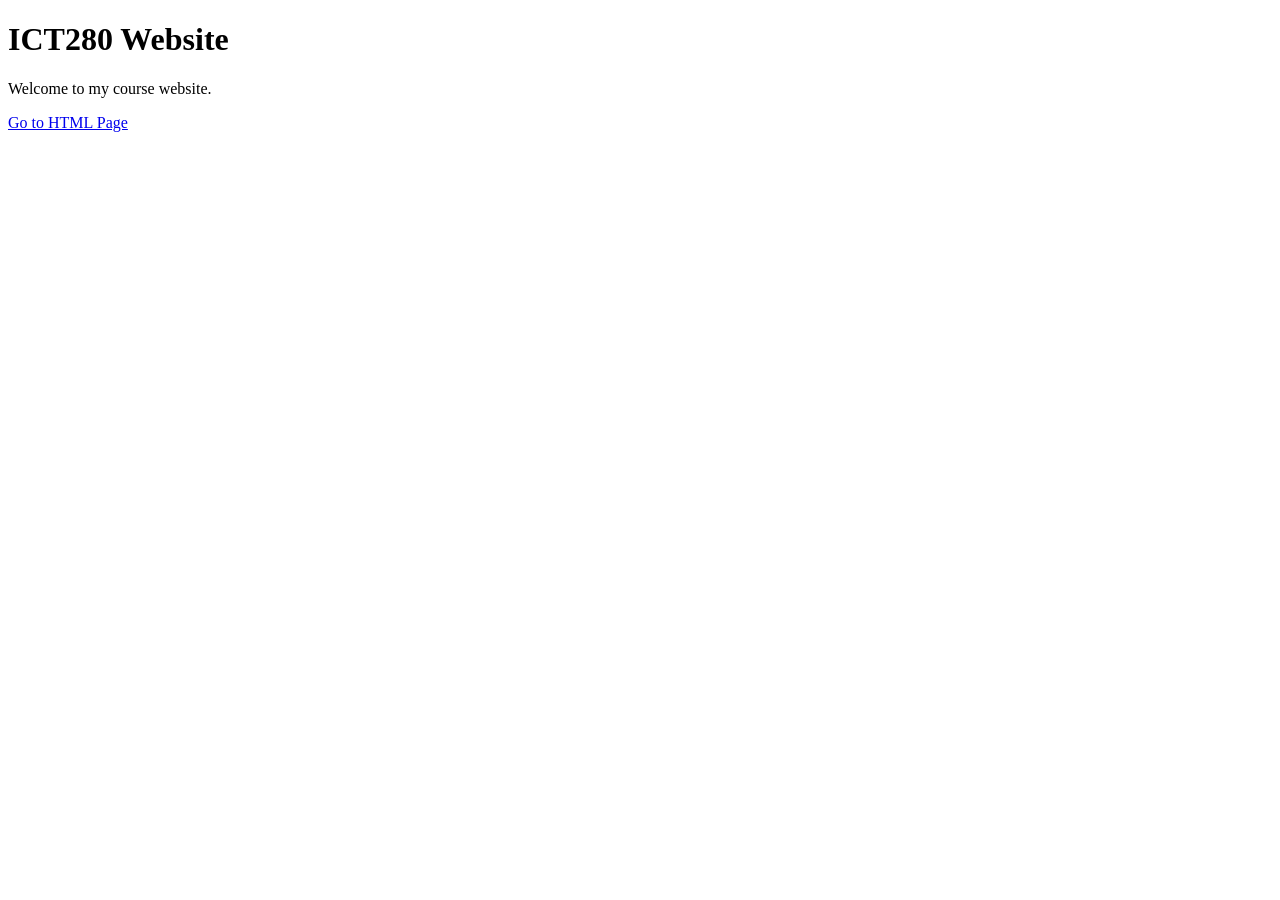
==== index.html @ 96cc0faa "Added Project 2 HTML page" ====
<!DOCTYPE html>
<html>
    <head>
  <title>ICT280 Home</title>
    </head>

    <body>

        <h1>ICT280 Website</h1>

        <p>Welcome to my course website.</p>

        <a href="html/project2.html">Go to HTML Page</a>
    </body>
</html>
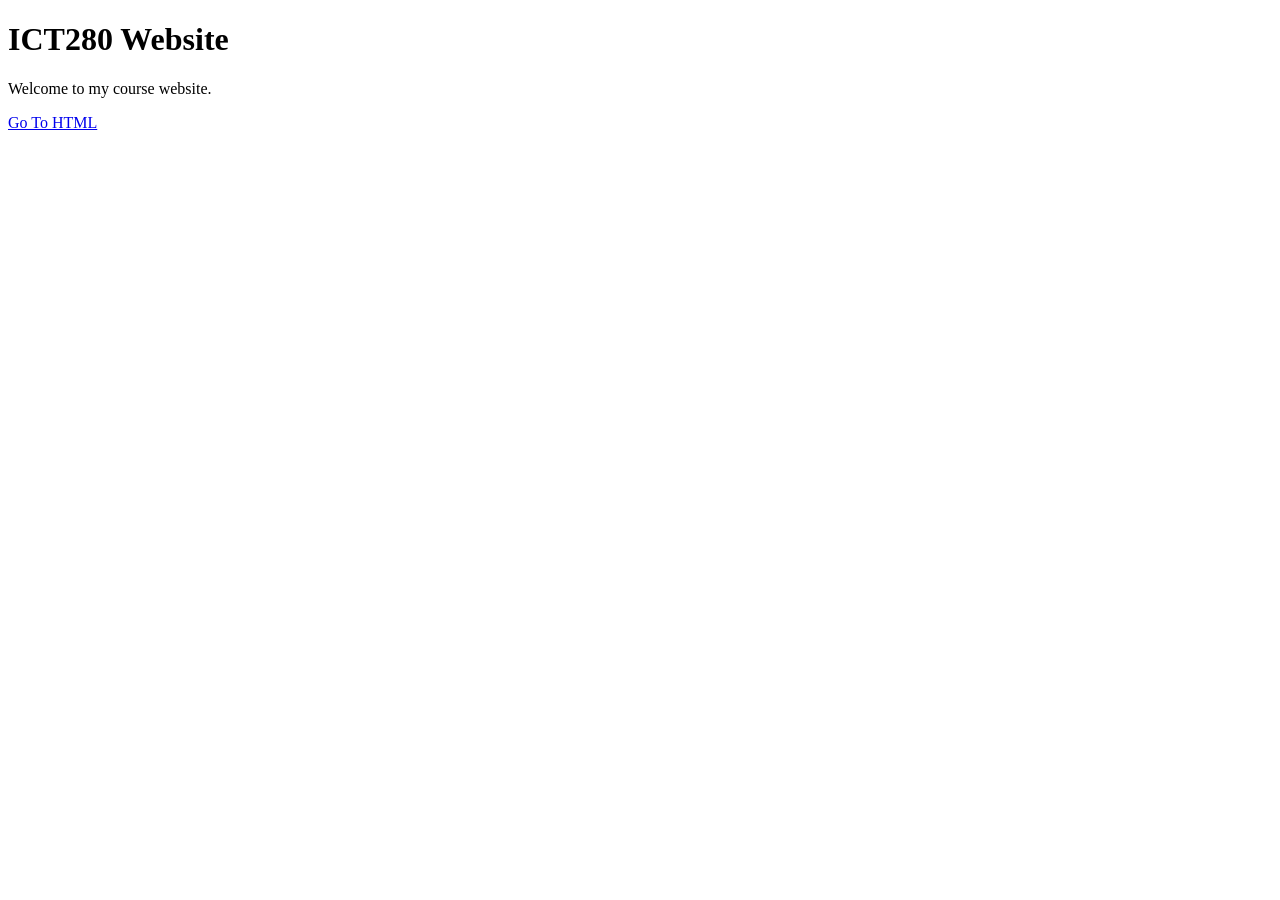
==== commit a4c8def8: "project 3 submission" ====
--- a/index.html
+++ b/index.html
@@ -10,6 +10,7 @@
 
         <p>Welcome to my course website.</p>
 
-        <a href="html/project2.html">Go to HTML Page</a>
+        <a href= "html/project2.html">Go To HTML</a>
     </body>
-</html>+</html>
+<!--Test-->
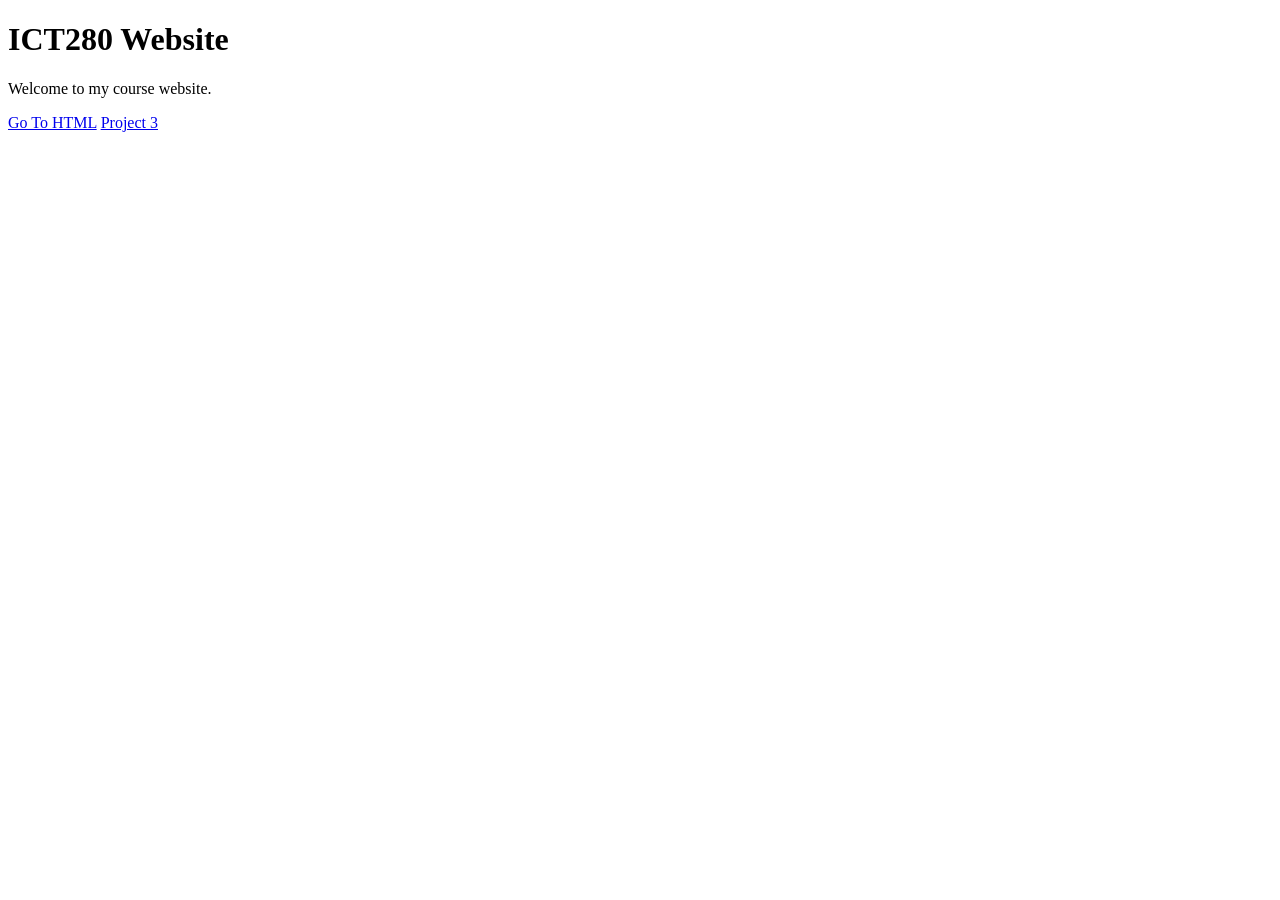
==== commit 44c4fb83: "project 3 submission fixes" ====
--- a/index.html
+++ b/index.html
@@ -11,6 +11,7 @@
         <p>Welcome to my course website.</p>
 
         <a href= "html/project2.html">Go To HTML</a>
+        <a href="html/project3.html">Project 3</a>
     </body>
 </html>
 <!--Test-->
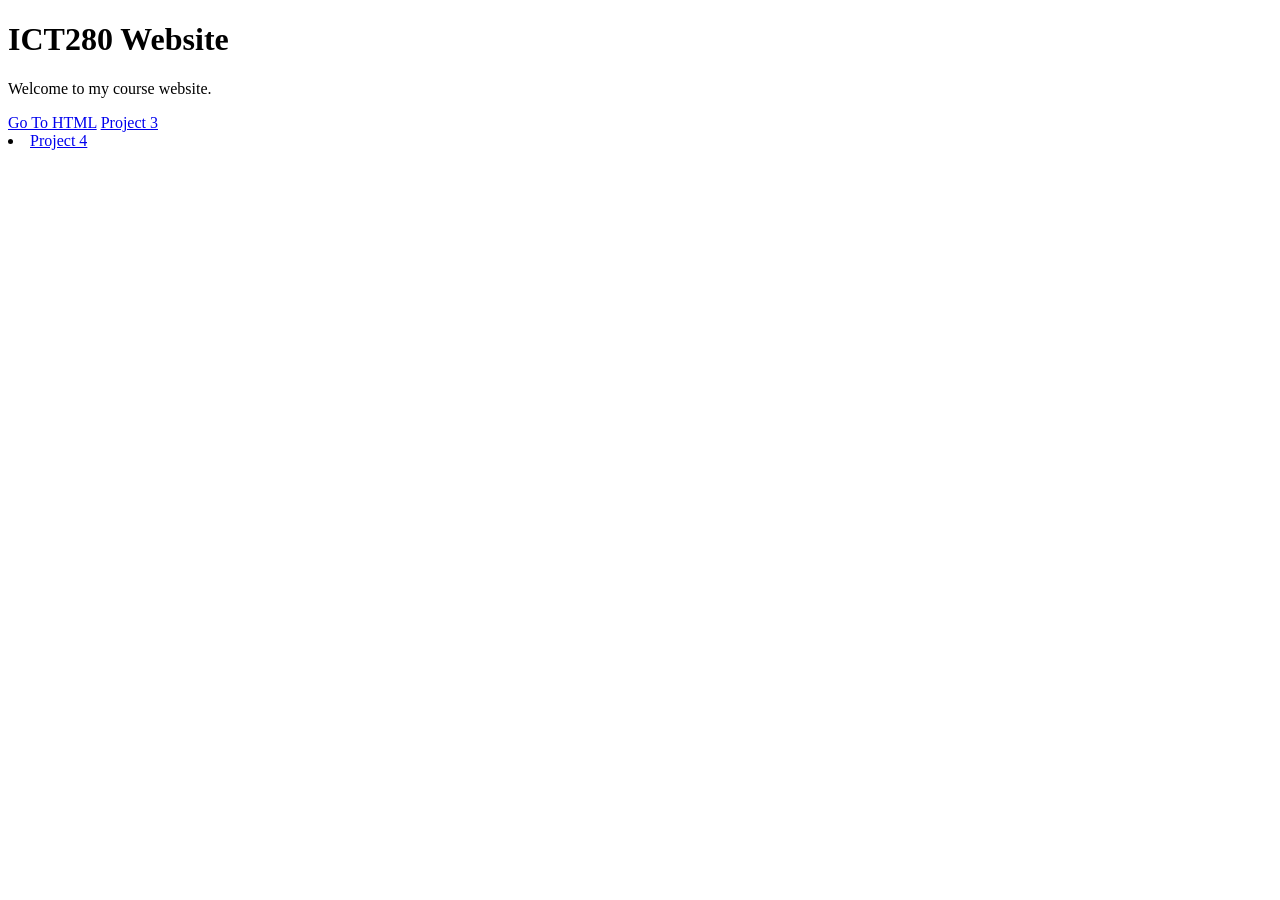
==== commit 5f421c4b: "v2 project4" ====
--- a/index.html
+++ b/index.html
@@ -12,6 +12,7 @@
 
         <a href= "html/project2.html">Go To HTML</a>
         <a href="html/project3.html">Project 3</a>
+        <li><a href="html/project4.html">Project 4</a></li>
     </body>
 </html>
 <!--Test-->
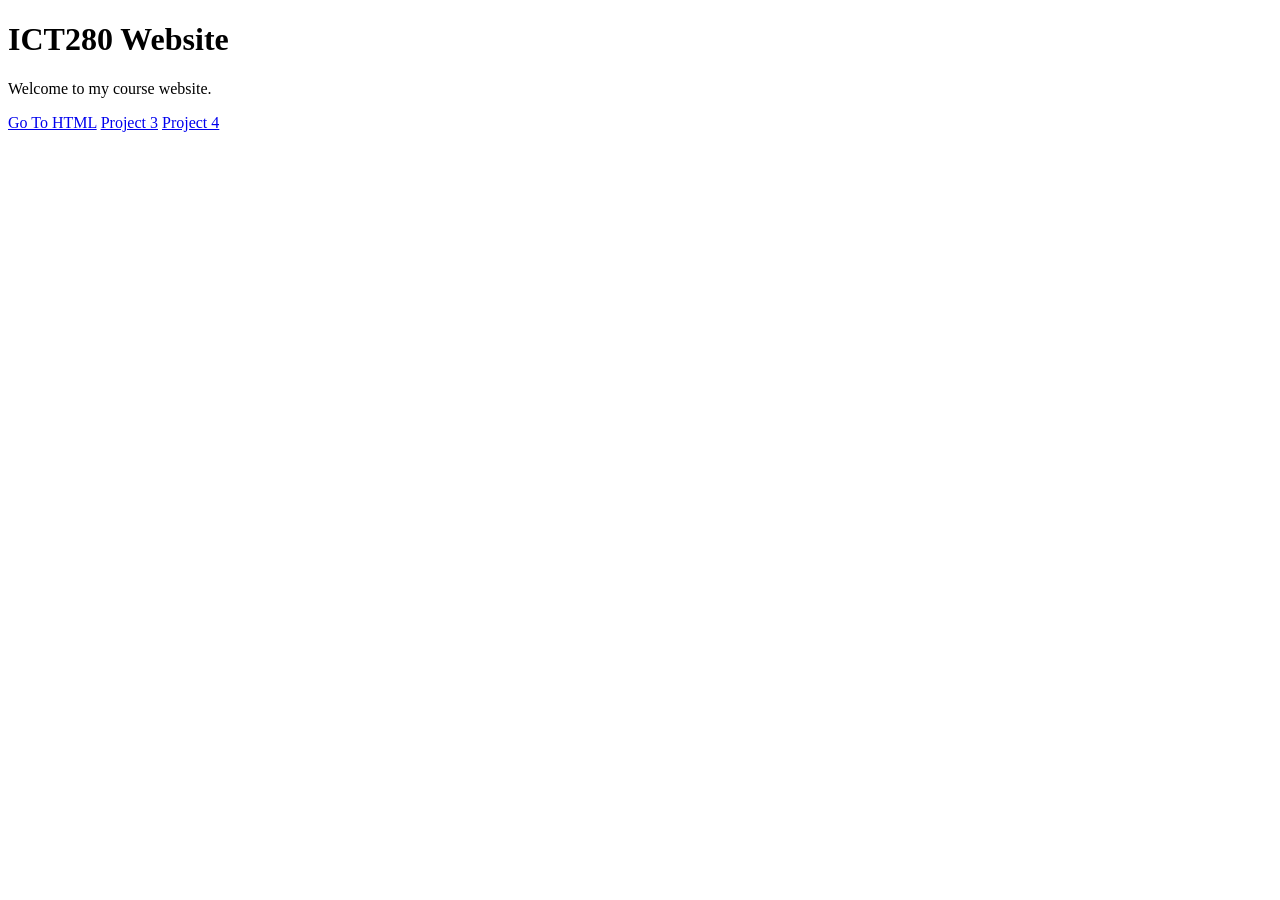
==== commit c74d0dcd: "project4 v3" ====
--- a/index.html
+++ b/index.html
@@ -12,7 +12,7 @@
 
         <a href= "html/project2.html">Go To HTML</a>
         <a href="html/project3.html">Project 3</a>
-        <li><a href="html/project4.html">Project 4</a></li>
+        <a href="html/project4.html">Project 4</a>
     </body>
 </html>
 <!--Test-->
